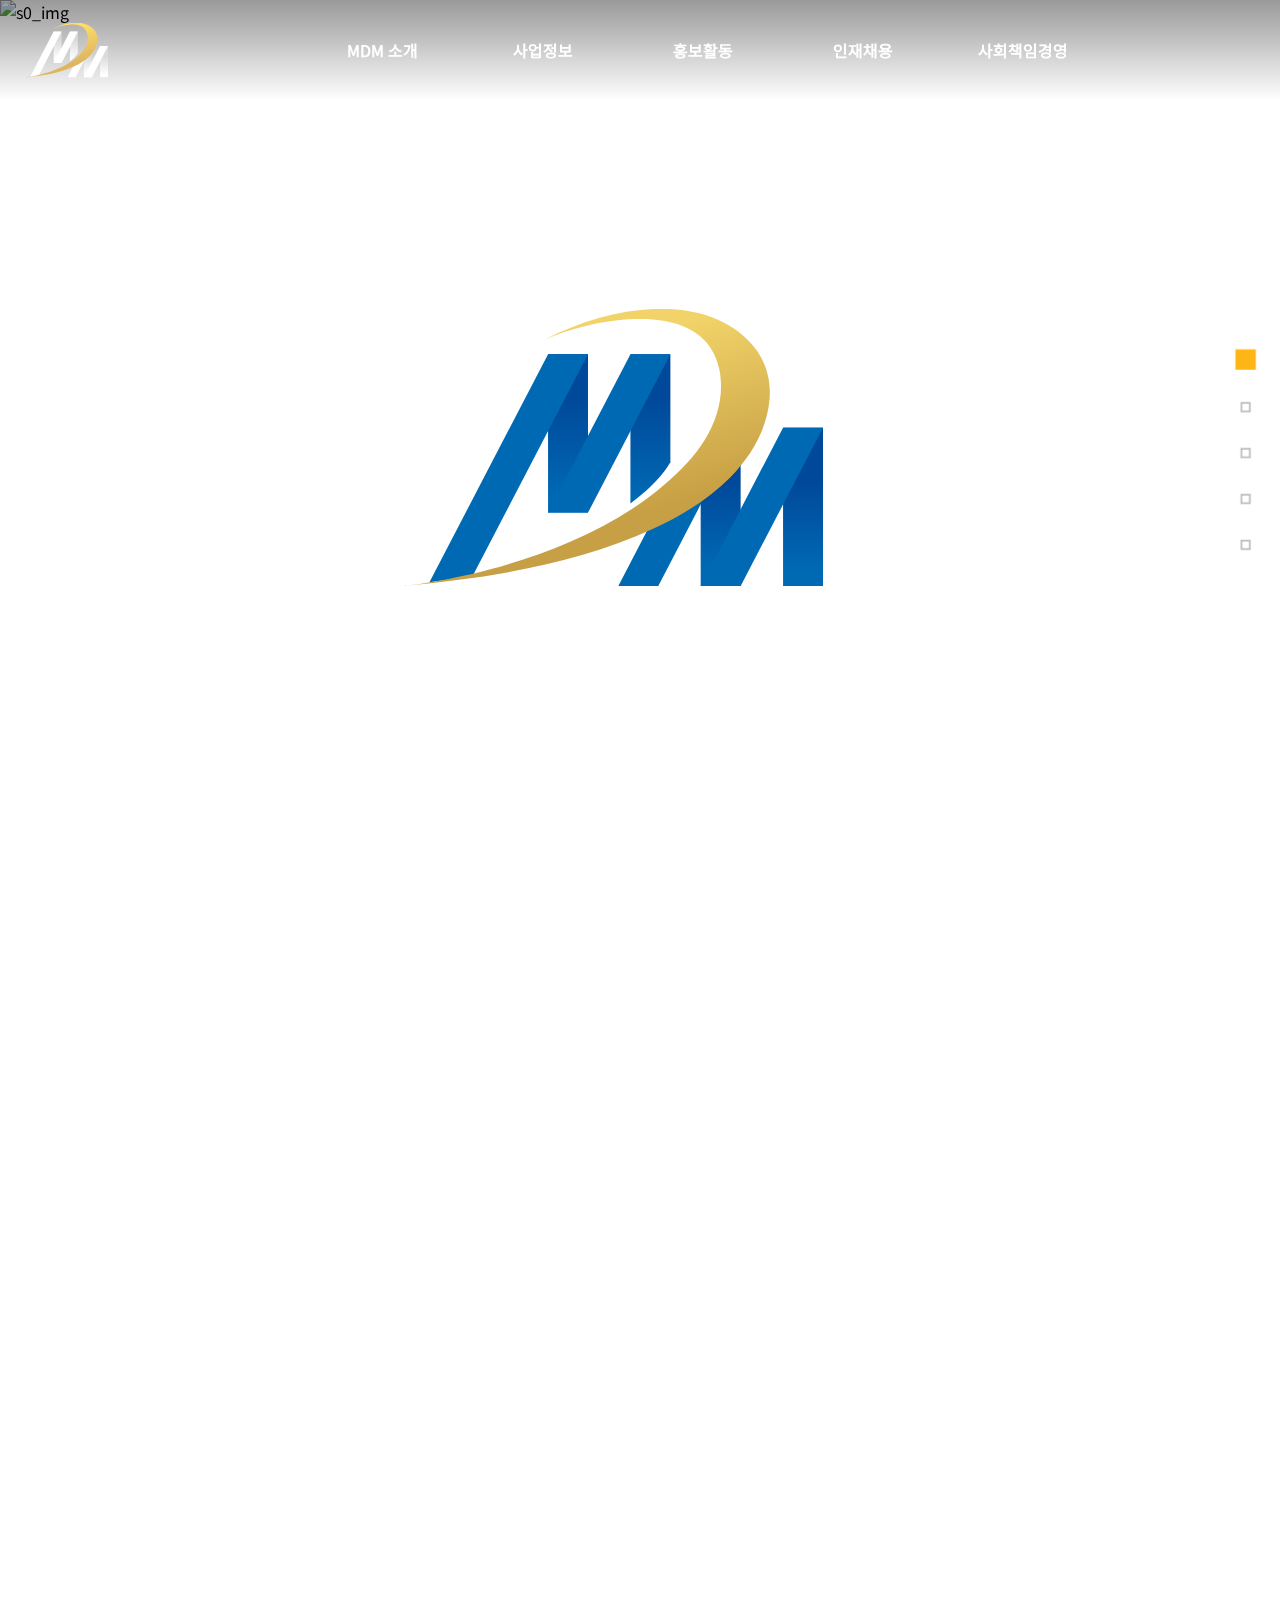
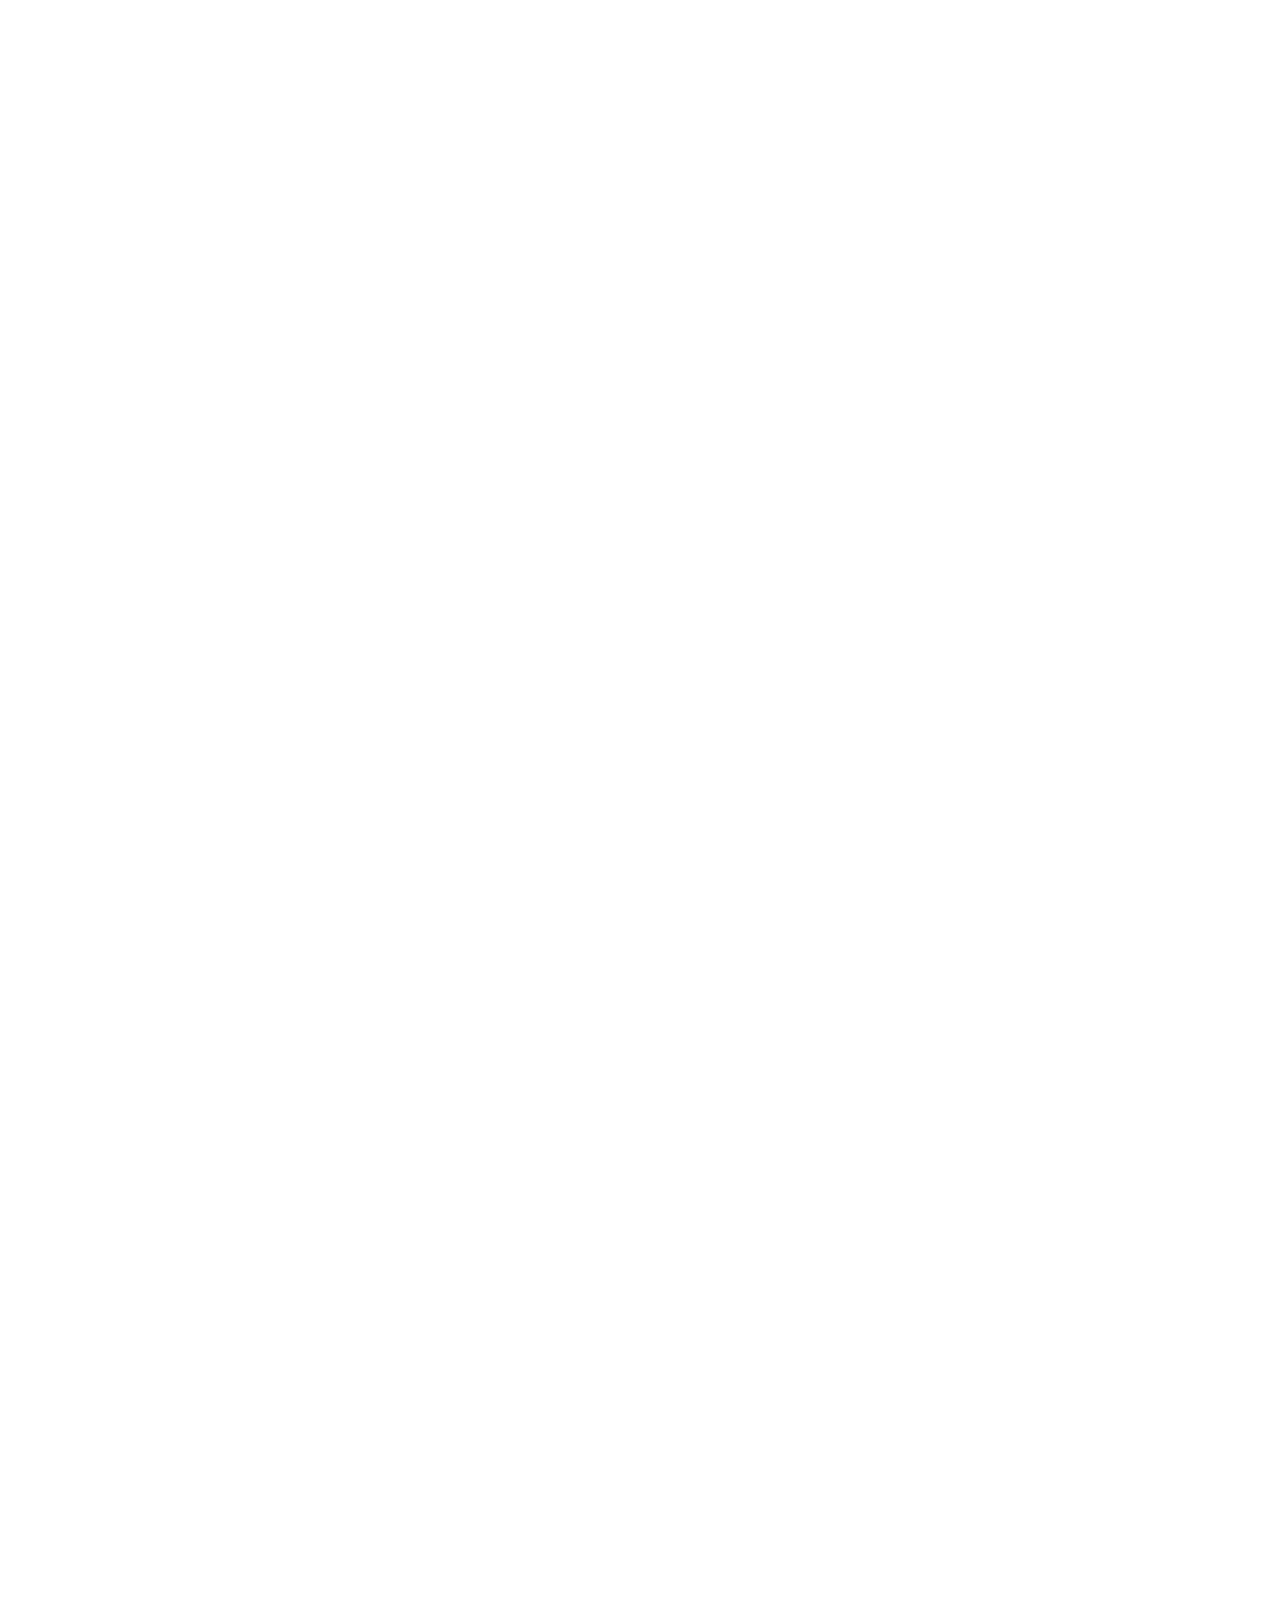
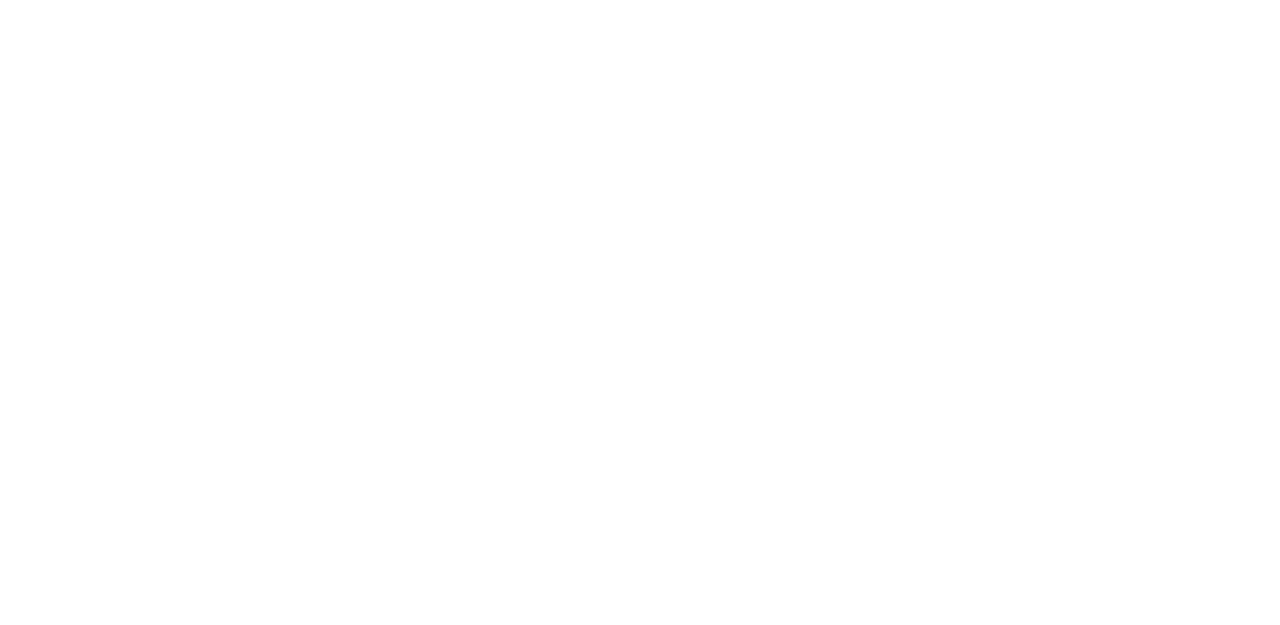
==== index.html @ 14511afd "first commit" ====
<!DOCTYPE html>
<html lang="ko">

<head>
    <meta charset="utf-8" />
    <title>MDM</title>
    <link rel="stylesheet" href="css/jquery.fullPage.css" />
    <link rel="stylesheet" href="css/style2.css">
    <link
    rel="stylesheet"
    href="https://cdn.jsdelivr.net/npm/swiper@11/swiper-bundle.min.css"
  />

    <script src="http://ajax.googleapis.com/ajax/libs/jquery/1.8.3/jquery.min.js"></script>
    <script src="http://ajax.googleapis.com/ajax/libs/jqueryui/1.9.1/jquery-ui.min.js"></script>
    <script src="https://code.jquery.com/jquery-3.7.1.min.js"></script>
    <script src="js/scrolloverflow.js"></script>
    <script src="js/jquery.fullPage.js"></script>



</head>
<body>

  <header id="header">
    <p class="logo"><a href="#"></a></p>
    <p class="nav_Bg"></p>
    <ul class="nav">
      <li>
        <a href="#">MDM 소개</a>
        <ul class="sub">
          <li><a href="#"><span>인사말</span></a></li>
          <li><a href="#"><span>미션&비전</span></a></li>
          <li><a href="#"><span>경영철학</span></a></li>
          <li><a href="#"><span>연혁</span></a></li>
          <li><a href="#"><span>계열사</span></a></li>
          <li><a href="#"><span>CI/BI</span></a></li>
          <li><a href="#"><span>오시는 길</span></a></li>
        </ul>
      </li>
      <li>
        <a href="#">사업정보</a>
        <ul class="sub">
          <li><a href="#"><span>사업영역</span></a></li>
          <li><a href="#"><span>사업실적</span></a></li>
          <li><a href="#"><span>수상실적</span></a></li>
        </ul>
      </li>
      <li>
        <a href="#">홍보활동</a>
        <ul class="sub">
          <li><a href="#"><span>보도자료</span></a></li>
          <li><a href="#"><span>회사뉴스</span></a></li>
          <li><a href="#"><span>브로슈어</span></a></li>
        </ul>
      </li>
      <li>
        <a href="#">인재채용</a>
        <ul class="sub">
          <li><a href="#"><span>인재상</span></a></li>
          <li><a href="#"><span>직무소개</span></a></li>
          <li><a href="#"><span>복리후생</span></a></li>
          <li><a href="#"><span>채용절차</span></a></li>
          <li><a href="#"><span>채용공고</span></a></li>
        </ul>
      </li>
      <li>
        <a href="#">사회책임경영</a>
        <ul class="sub">
          <li><a href="#"><span>문주장학재단</span></a></li>
        </ul>
      </li>
    </ul>
  </header>
  <div id="fullpage">
    <div class="swiper mySwiper2 section s1" id="section0">
      <div class="swiper-wrapper">
        <div class="swiper-slide">
          <p class="bg"><img src="images/s0_img2.jpg" alt="s0_img"></p>
          <div class="text">
            <h2><span>꿈</span>을 <span>현실</span>로<br>만들어 가는</h2>
            <p><img src="images/mdm_ci_redesign_blue3.svg" alt=""></p>
          </div>
        </div>
        <div class="swiper-slide">
          <p class="bg"><img src="images/s0_img3.jpg" alt="s0_img"></p>
          <div class="text">
            <h2><span>꿈</span>을 <span>현실</span>로<br>만들어 가는</h2>
            <p><img src="images/mdm_ci_redesign_blue3.svg" alt=""></p>
          </div>
        </div>
        <div class="swiper-slide">
          <p class="bg"><img src="images/s0_img5.jpg" alt="s0_img"></p>
          <div class="text">
            <h2><span>꿈</span>을 <span>현실</span>로<br>만들어 가는</h2>
            <p><img src="images/mdm_ci_redesign_blue3.svg" alt=""></p>
          </div>
        </div>
      </div>
      <div id="btn">
        <div class="swiper-button-next"></div>
        <div class="swiper-button-prev"></div>
      </div>
      <div class="swiper-pagination"></div>
      <div class="autoplay-progress">
        <svg viewBox="0 0 48 48">
          <circle cx="24" cy="24" r="20"></circle>
        </svg>
        <span></span>
      </div>
    </div>
    <div class="section s2" id="section1">
      <div class="title">
        <p>스스로를 믿고 결과로 성공을 증명하는 자기확신</p>
        <p>걸어온 길</p>
      </div>
      <ul class="since_Box">
        <li>
          <div class="show">
            <p>도전장</p>
            <p class="since since1">1998</p>
            <p class="since since2">2006</p>
          </div>
          <div class="hide">
            <p>
              미래를 향한 도전.
              <br>창업의 길을 걷다.
            </p>
            <a href="#">자세히보기 
              <span><img src="images/section2_arrow.png" alt="section2_arrow"></span>
            </a>
          </div>
        </li>
        <li>
          <div class="show">
            <p>승부수</p>
            <p class="since since1">2007</p>
            <p class="since since2">2009</p>
          </div>
          <div class="hide">
            <p>
              새로운 도약의 시작.
              <br>디벨로퍼의 나래를 펼치다.
            </p>
            <a href="#">자세히보기 
              <span><img src="images/section2_arrow.png" alt="section2_arrow"></span>
            </a>
          </div>
        </li>
        <li>
          <div class="show">
            <p>백전승</p>
            <p class="since since1">2010</p>
            <p class="since since2">2015</p>
          </div>
          <div class="hide">
            <p>
              패러다임의 전환.
              <br>미래에 대한 인사이트로
              <br>디벨로퍼에 금융을 접목하다.
            </p>
            <a href="#">자세히보기 
              <span><img src="images/section2_arrow.png" alt="section2_arrow"></span>
            </a>
          </div>
        </li>
        <li>
          <div class="show">
            <p>미래선점</p>
            <p class="since since1">2016</p>
            <p class="since since2">현재</p>
          </div>
          <div class="hide">
            <p>
              세계 일류
              <br>종합부동산그룹의 길.
            </p>
            <a href="#">자세히보기 
              <span><img src="images/section2_arrow.png" alt="section2_arrow"></span>
            </a>
          </div>
        </li>
      </ul>
    </div>
    <div class="section s3" id="section2">
      <div class="title">
        <p>창의적으로 한발 앞서 시장을 이끌어 가는 상상력</p>
        <p>사업분야</p>
      </div>
      <ul class="main">
        <li>
            <p>개발사업</p>
            <p>Development</p>
            <ul class="sub">
              <li>국내·외 부동산</li>
              <li>PM·컨설팅</li>
              <li>분양 마케팅</li>
              <li>보유자산 운용</li>
              <li>설계·CM</li>
              <li></li>
            </ul>
            <a href="#"><img src="images/section3_btn_arrow.png" alt="section3_btn_arrow"></a>
        </li>
        <li>
            <p>금융</p>
            <p>Finance</p>
            <ul class="sub">
              <li>부동산신탁</li>
              <li>REITs</li>
              <li>부동산금융</li>
              <li>기업여신</li>
              <li>투자금융</li>
              <li>Fund</li>
            </ul>
            <a href="#"><img src="images/section3_btn_arrow.png" alt="section3_btn_arrow"></a>
        </li>
        <li>
            <p>사회·문화</p>
            <p>Social & Cultural</p>
            <ul class="sub">
              <li>장학사업</li>
              <li>공익활동</li>
              <li>복지재단 후원</li>
              <li>외식사업</li>
              <li>문화예술 지원</li>
              <li></li>
            </ul>
            <a href="#"><img src="images/section3_btn_arrow.png" alt="section3_btn_arrow"></a>
        </li>
      </ul>
    </div>
    <div class="section s4" id="section3">
      <div class="title">
        <p>남들이 보지 못하는 것을 볼 수 있는 통찰력</p>
        <p>사업실적</p>
      </div>
      <div class="section">
        <div class="main4">
          <div class="mySwiper">
            <div class="swiper-container">
              <div class="swiper-wrapper">
                <div class="swiper-slide">
                  <img
                    src="images/MP_section4_img1.jpg"
                    alt="MP_section4_img"
                  />
                </div>
                <div class="swiper-slide">
                  <img
                    src="images/MP_section4_img2.jpg"
                    alt="MP_section4_img"
                  />
                </div>
                <div class="swiper-slide">
                  <img
                    src="images/MP_section4_img3.jpg"
                    alt="MP_section4_img"
                  />
                </div>
                <div class="swiper-slide">
                  <img
                    src="images/MP_section4_img4.jpg"
                    alt="MP_section4_img"
                  />
                </div>
                <div class="swiper-slide">
                  <img
                    src="images/MP_section4_img5.jpg"
                    alt="MP_section4_img"
                  />
                </div>
              </div>
            </div>
          </div>
          <div class="mySwiper1">
            <div class="swiper-container">
              <div class="swiper-wrapper">
                <div class="swiper-slide">
                  <a href="#">
                    <div>
                      <img
                        src="images/MP_section4_img1.jpg"
                        alt="MP_section4_img"
                      />
                    </div>
  
                    <div class="info">
                      <span class="label yellow">개발사업</span>
                      <strong>포제스 한강</strong>
                      <p>
                        공동주택(아파트)<br />
                        서울시 광진구 광장동 188-2번지 일원<br />
                        46771㎡(14,148평)
                      </p>
                    </div>
                  </a>
                </div>
                <div class="swiper-slide">
                  <a href="#">
                    <div>
                      <img
                        src="images/MP_section4_img2.jpg"
                        alt="MP_section4_img"
                      />
                    </div>
  
                    <div class="info">
                      <span class="label yellow">개발사업</span>
                      <strong>백운호수 푸르지오 숲속의 아침 스위트</strong>
                      <p>
                        노인복지주택 536세<br />
                        경기도 의왕시 학의동 661 및 656-1번지 일원<br />
                        302,800㎡ (91,597평) [1단지 : 178,079㎡(53,869평) / <br>2단지
                        : 124,720㎡(37,728평)]
                      </p>
                    </div>
                  </a>
                </div>
                <div class="swiper-slide">
                  <a href="#">
                    <div>
                      <img
                        src="images/MP_section4_img3.jpg"
                        alt="MP_section4_img"
                      />
                    </div>
  
                    <div class="info">
                      <span class="label yellow">개발사업</span>
                      <strong>e편한세상 구성역 플랫폼시티</strong>
                      <p>
                        아파트, 근린생활시설<br />
                        경기도 용인시 마북동 355-3번지 일원<br />
                        159,767㎡ (48,329평)
                      </p>
                    </div>
                  </a>
                </div>
                <div class="swiper-slide">
                  <a href="#">
                    <div>
                      <img
                        src="images/MP_section4_img4.jpg"
                        alt="MP_section4_img"
                      />
                    </div>
  
                    <div class="info">
                      <span class="label yellow">개발사업</span>
                      <strong>해운대역 푸르지오 더원</strong>
                      <p>
                        아파트, 오피스텔, 근린생활시설<br />
                        부산 해운대구 우동 548 일원<br />
                        80,394㎡ (24,319평)
                      </p>
                    </div>
                  </a>
                </div>
                <div class="swiper-slide">
                  <a href="#">
                    <div>
                      <img
                        src="images/MP_section4_img5.jpg"
                        alt="MP_section4_img"
                      />
                    </div>
  
                    <div class="info">
                      <span class="label yellow">개발사업</span>
                      <strong>아크로 여의도 더원</strong>
                      <p>
                        오피스텔, 근린생활시설, 오피스<br />
                        서울 영등포구 국제금융로2길 25<br />
                        85,189㎡(25,769평)
                      </p>
                    </div>
                  </a>
                </div>
              </div>
              <button type="button" class="btn prev">
                <span>이전</span>
              </button>
              <button type="button" class="btn next">
                <span>다음</span>
              </button>
              <div class="paginate">
                <span class="swiper-pagination-bullet"></span
                ><span class="swiper-pagination-bullet"></span
                ><span class="swiper-pagination-bullet"></span>
                <span class="swiper-pagination-bullet"></span
                ><span class="swiper-pagination-bullet"></span>
              </div>
            </div>
          </div>
        </div>
      </div>
    </div>
    <div class="section fp-auto-height s6" id="section5">
      <footer>
        <div class="footTop">
          <div class="left">
            <p><a href="#">회사소개</a></p>
            <p><a href="#">오시는 길</a></p>
          </div>
          <p>FAMILY SITE</p>
        </div>
        <p>19 & 20F, KAIT Tower, 306, Teheran-ro, Gangnam-gu, Seoul, (706-1, Yeoksam-dong) | MDM : Tel +82-2-2166-3100 / Fax +82-2-2166-3199 | MDM+ : Tel +82-2-2166-3117 / Fax +82-2-2166-3198 <br>Copyright © 2020 Moon Development & Marketing Co., Ltd. All Rights Reserved.
      </footer>
    </div>
  </div>
  <a id="MOVE_TOP_BTN" href="#">
  </a>

<script src="https://cdn.jsdelivr.net/npm/swiper@11/swiper-bundle.min.js"></script>
<script src="https://cdn.jsdelivr.net/npm/gsap@3.12.5/dist/gsap.min.js"></script>
<script src="js/mdm.js"></script>
</body>
</html>
---- css/style2.css ----
@charset "utf-8";


@font-face {
  font-family: NotoKR;
  src: url(../webfonts/NotoSansKR-Regular.woff) format("woff");
}
*{
  margin: 0; padding: 0;
  font-family: NotoKR;
}
ul{list-style: none;}
a{text-decoration: none;}

body{
  overflow-x: hidden;
}
.section{width: 100%; height: 100vh;}
.section .title{
  width: 100%; text-align: center;
  position: absolute; z-index: 1;
  top: 15%; left: 0;
}
.section .title p:nth-child(1){
  font-size: 22px;
  letter-spacing: 2px;
  margin-bottom: 10px;
}
.section .title p:nth-child(2){
  font-size: 70px; font-weight: bold;
}


/* fp-nav 시작 */
#fp-nav{
  transform: scale(1.7) !important;
  width: 3%;
}
#fp-nav ul{
  width: 100%;
  display: flex; flex-direction: column;
  align-items: center;
}
#fp-nav ul li a span{
  background-color: transparent !important;
  border-radius: 0;
  border: 1px solid #bbb;

}
#fp-nav ul li a.active span{
  background-color: #FEB516 !important;
  border-radius: 0 !important;
  border: none;
  margin-left: -5px;
}
#fp-nav ul li a.active span:hover{
  border-radius: 0 !important;
  margin-left: -5px;
}
#fp-nav ul li:nth-child(5){
  display: none;
}
/* #fp-nav ul li a.active span::after{
  content: "";
  position: absolute; left: 50%; top: 50%;
  transform: translate(-50%, -50%);
  width: 20px; height: 20px;
  border-radius: 50%;
  border: 1px solid #FEB516;
} */


/* header 시작 */
header{
  width: 100%; height: 100px;
  background-image: linear-gradient(rgba(0, 0, 0, .4),transparent);
  position: fixed; z-index: 999; top: 0;
  display: flex;
}
header.on{
  /* background-color: rgba(0, 0, 0, .5); */
  background-color: #fff;
  background-image: none;
  border-bottom: 1px solid #ddd;
}
header .logo{
  width: 100px; height: 100%;
  text-align: center;
  position: relative; z-index: 1;
  margin-left: 25px;
}
header .logo a{
  display: block;
  width: 100px; height: 55px;
  background-image: url(../images/mdm_ci_redesign_white3.svg);
  position: absolute; left: 50%; top: 50%;
  transform: translate(-50%,-50%);
  background-size: contain;
  background-repeat: no-repeat;
  transition: background-image .3s;
}
header .logo a.on{
  background-image: url(../images/mdm_ci_redesign_blue3.svg);
}
header .nav{
  width: 100%; max-width: 1000px; height: 100%;
  display: flex; align-items: center;
  text-align: center;
  margin: 0 auto; 
}
header .nav>li{
  width: 20%; line-height: 100px;
  position: relative; z-index: 1;
}
header .nav>li>a{
  display: block;
  width: 100%; height: 100%;
  color: #fff; 
  font-weight: 600;
}
header .nav:hover>li>a{
  color: #333; 
}
header .nav>li:hover>a{
  background-color: #eee;
  transition: .4s
}
header .nav>li .sub{
  width: 100%; height: 0;
  position: absolute; top: 100px; left: 0;
  padding-top: 30px; box-sizing: border-box;
  z-index: 99;
  overflow: hidden;
  
}
header .nav:hover>li .sub{
height: 340px;transition: .3s .1s;
}
header .nav>li:hover .sub{
  background-color: #eee;
}
header .nav>li .sub li{
width: 100%; line-height: 40px;
}
header .nav>li .sub li a{
  display: block;
  width: 100%;
  color: #444;
  font-size: 14px;
}
header .nav>li .sub li:hover a{
  color: #095dba;
}
header .nav>li .sub li a span{
  display: inline-block; height: 32px;
  transition: border .3s;
  border-bottom: 1px solid transparent;
}
header .nav>li .sub li:hover a span{
  border-bottom: 1px solid;
}
header .nav_Bg{
  width: 100%; height: 0;
  /* background-color: rgba(0, 0, 0, .5); */
  background-color: #fff;
  position: absolute; top: 101px; left: 0;
  transition: .3s;

}
.nav_Bg.on{
  height: 340px;
}



/* section1 시작 */
.s1{
  position: relative;
}
.mySwiper2{
  overflow: hidden;
}

.s1 .swiper-slide .bg{
  width: 100%;
  height: 100vh;
}
.s1 .swiper-slide .bg img{
  width: 100%; height: 100%; object-fit: cover;
  transform: scale(1.1); transition: 4s;
}
.s1 .swiper-slide .bg img.on{
  transform: scale(1);
}
.s1 .text{
  position: absolute;
  left: 50%; top: 50%;
  transform: translate(-50%, -50%);
  display: flex;
  align-items: center;
}
.s1 .text h2{
  color: #fff;
  font-size: 65px;
  line-height: 80px;
  font-weight: normal;
  letter-spacing: -2px;
}
.s1 .text h2 span{
  color: #095dba;
  font-weight: bold;
}
.s1 .text p{
  width: 300px;
}
.s1 #btn{
  position: absolute; width: 85%; height: 50px;
  left: 50%; top: 50%;
  transform: translate(-50%, -50%);
  z-index: 10;
}
.s1 #btn .swiper-button-next:after,
.s1 #btn .swiper-button-prev:after{
  font-size: 2em; color: #fff; font-weight: bold;
}
.mySwiper2 .autoplay-progress {
  position: absolute;
  right: 7%;
  bottom: 10%;
  z-index: 10;
  width: 80px;
  height: 80px;
  display: flex;
  align-items: center;
  justify-content: center;
  font-weight: bold;
  color: #fff;
}
.mySwiper2 .autoplay-progress svg {
  --progress: 0;
  position: absolute;
  left: 0;
  top: 0px;
  z-index: 10;
  width: 100%;
  height: 100%;
  stroke-width: 3px;
  stroke: #fff;
  fill: none;
  stroke-dashoffset: calc(125.6px * (1 - var(--progress)));
  stroke-dasharray: 125.6;
  transform: rotate(-90deg);
}



/* section2 시작 */
.s2{
  background-image: url(../images/MP_section2_bg_img.jpg);
  background-size: cover;
  position: relative;
  background-position: center;
}
.s2 .title{
  color: #fff;
}
.s2 .since_Box{
  width: 90%; height: 100%;
  display: flex; justify-content: center;
  margin: 0 auto;
}
.s2 .since_Box li{
  width: 25%; height: 100%; text-align: center;
  border-left: 1px solid rgba(255, 255, 255, .1);
  display: flex; flex-direction: column;
  justify-content: flex-end;
  color: #fff;
}
.s2 .since_Box li:hover{
  background-image: linear-gradient(transparent, transparent, rgba(0, 0, 0, .6), rgba(0, 0, 0, .7));
}
.s2 .since_Box li:last-child{
  border-right: 1px solid rgba(255, 255, 255, .1);
}
.s2 .since_Box li .show p:nth-child(1){
  font-size: 15px;
}
.s2 .since_Box li .show p.since{
  font-size: 45px; font-weight: bold;
  display: inline-block;
  display: flex; flex-direction: column;
  width: 160px; margin: 0 auto;
  line-height: 45px;
  font-style: italic;
}
.s2 .since_Box li:hover p.since{
  color: #ffb400;
}
.s2 .since_Box li .show p.since1{
  align-items: flex-start;
  margin-top: 10px;
  position: relative;
}
.s2 .since_Box li .show p.since1::after{
  content: "";
  width: 50px; height: 1px;
  position: absolute; right: 0; top: 50%;
  transform: translateY(-50%);
  background-color: #fff;
}
.s2 .since_Box li .show p.since2{
  align-items: flex-end;
  margin-bottom: 20px;
}
.s2 .since_Box li .hide{
  margin-top: 20px;
  opacity: 0; transition: .3s;
  margin-bottom: 30px;
}
.s2 .since_Box li:nth-child(3) .hide{
  margin-bottom: 17px;
  opacity: 0; 
}
.s2 .since_Box li:hover .hide{
  margin-bottom: 80px; 
  opacity: 1;
}
.s2 .since_Box li .hide p{
font-size: 14px;
}
.s2 .since_Box li .hide a{
color: #fff;
font-size: 14px; font-weight: 600;
line-height: 100px;
}
.s2 .since_Box li .hide a span{
  padding-left: 5px;
}
.s2 .since_Box li .hide a:hover span{
animation: spanarrow .6s infinite alternate ;
position: relative;
}
@keyframes spanarrow {
  0%,100%{right: 0; animation-timing-function: ease-in;}
  50%{right: -3px; animation-timing-function: ease-out;}
}



/* section3 시작 */
.s3{
  background-image: url(../images/MP_section3_bg_img.jpg);
  background-size: cover;
  position: relative;
  background-position: center;
}
.s3 .title p:nth-child(1){
  color: #555;
}
.s3 .title p:nth-child(2){
  color: #333;
}
.s3 ul.main{
  width: 80%;
  display: flex; justify-content: center;
  gap: 30px;
  margin: 0 auto;
  position: absolute; bottom: 150px; left: 50%;
  transform: translateX(-50%);
}
.s3 ul.main>li{
  width: 350px; aspect-ratio: 1 / 1;
  background-size: cover;
  padding: 30px; box-sizing: border-box;
  color: #fff;
  position: relative;
  border-radius: 5px;
  transition: border-radius .3s, transform .3s;
  overflow: hidden;
}
.s3 ul.main>li:hover{
  transform: translateY(-25px);
  border-radius: 5px 100px 5px 5px;
  filter: drop-shadow(10px 10px 15px rgba(0, 0, 0, .4));
}
.s3 ul.main >li:hover:before{
  content: "";
  width: 100%; height: 100%;
  position: absolute; left: 0; top: 0;
  background-color: #FEB516;
  mix-blend-mode: overlay;
}
.s3 ul.main>li:nth-child(1){
background-image: url(../images/MP_section3_development_bg.jpg);
}
.s3 ul.main>li:nth-child(2){
background-image: url(../images/MP_section3_finance_bg.jpg);
}
.s3 ul.main>li:nth-child(3){
background-image: url(../images/MP_section3_social&cultural_bg.jpg);
}
.s3 ul.main>li>p{position: relative;}
.s3 ul.main>li>p:nth-child(1){
  font-size: 32px; font-weight: bold;
}
.s3 ul.main>li>p:nth-child(2){
  font-size: 18px; font-weight: 600;
  color: #ccc; margin: 10px 0 30px;
}
.s3 ul.main>li .sub{
  display: flex; flex-wrap: wrap;
  justify-content: space-around;
  gap: 10px;
}
.s3 ul.main>li .sub li{
  letter-spacing: -.5px; width: 43%;
  position: relative;
}
/* .s3>ul>li .sub li:nth-child(odd){}
.s3>ul>li .sub li:nth-child(even){} */
.s3 ul.main>li .sub li::before{
  content: "";
  width: 3px; height: 3px;
  position: absolute; left: -10px; top: 50%;
  transform: translateY(-50%);
  background-color: #fff;
}
.s3 ul.main>li:nth-child(odd) .sub li:last-child::before{
  content: none;
}
.s3 ul.main>li a{
  display: inline-block;
  width: 70px; height: 70px;
  line-height: 70px;
  position: absolute; right: 0; bottom: 0;
  background-color: rgba(0, 0, 0, .25);
  text-align: center;
  opacity: 0;
}
.s3 ul.main>li a img{
  width: 37px; height: 21px;
  vertical-align: middle;
}
.s3 ul.main>li:hover a{
  opacity: 1;
}



/* section4 시작 */
.s4{
  position: relative;
} 
.s4 .title p:nth-child(1){
  color: #555;
}
.s4 .title p:nth-child(2){
  color: #333;
}

.s4 > .section {
  display: flex;
  height: 100vh;
  align-items: center;
}
.main4 {
  position: relative;
  height: 100%;
  width: 100%;
}
.main4 .mySwiper {
  position: absolute;
  left: 0;
  top: 67%;
  width: 100%;
  transform: translateY(-50%);
}

.main4 .mySwiper .swiper-container {
  width: 700px;
  margin: 0 auto;
  background: #fff;
  display: flex;
}
.main4 .mySwiper .swiper-slide {
  display: flex;
  justify-content: center;
  align-items: center;
}
.main4 .mySwiper .swiper-slide img {
  width: 90%; height: 380px;
  object-fit: cover;
}
.main4 .mySwiper1 {
  position: absolute;
  z-index: 3;
  left: 0;
  top: 67%;
  width: 100%;
  height: 500px;
  transform: translateY(-50%);
}
.main4 .mySwiper1 .swiper-container {
  position: relative;
  width: 1200px;
  margin: 0 auto;
  height: 500px;
  background: #fff;
}
.main4 .mySwiper1 .swiper-slide {
  background: #fff;
}
.main4 .mySwiper1 .swiper-slide a {
  display: flex;
}
.main4 .mySwiper1 .swiper-slide div {
  display: block;
  width: 50%;
  /* padding-bottom: 35%; */
  position: relative;
}
.main4 .mySwiper1 .swiper-slide img {
  display: block;
  width: 90%; height: 380px;
  object-fit: cover;
  position: absolute;
}
.main4 .mySwiper1 .swiper-slide .info {
  width: calc(50% - 1px);
  padding: 20px 75px 0;
  text-align: left;
  background: #fff;
}
.main4 .mySwiper1 .swiper-slide .info .label {
  display: block;
  margin-bottom: 20px;
  font-size: 1.8rem;
}
.main4 .mySwiper1 .swiper-slide .info .label.yellow {
  color: #ffb400;
  font-size: 18px;
  font-weight: bold;
}
.main4 .mySwiper1 .swiper-slide .info .label.blue {
}
.main4 .mySwiper1 .swiper-slide .info strong {
  display: block;
  font-size: 25px;
  overflow: hidden;
  text-overflow: ellipsis;
  white-space: nowrap;
  color: #555;
}
.main4 .mySwiper1 .swiper-slide .info p {
  position: relative;
  margin-top: 39px;
  padding-top: 28px;
  font-size: 16px;
  line-height: 2.222em;
  color: #555;
}
.main4 .mySwiper1 .swiper-slide .info p:after {
  content: "";
  position: absolute;
  left: 0;
  top: 0;
  width: 60px;
  border-top: 3px solid #ffb400;
}

.main4 .mySwiper1 .paginate {
  position: absolute;
  bottom: 20px;
  text-align: center;
  z-index: 90;
}
.main4 .mySwiper1 .paginate .swiper-pagination-bullet {
  position: relative;
  opacity: 1;
  border-radius: 0;
  background: #ddd;
  margin: 0 10px;
  transition: all 300ms;
}
.main4 .mySwiper1 .paginate .swiper-pagination-bullet:before {
  content: "";
  position: absolute;
  left: 2px;
  top: 2px;
  right: 2px;
  bottom: 2px;
  background: #fff;
  transition: all 300ms;
}

.main4 .mySwiper1 .paginate .swiper-pagination-bullet-active {
  width: 70px;
  background: #ffb400;
}
.main4 .mySwiper1 .paginate .swiper-pagination-bullet-active:before {
  opacity: 0;
}

.main4 .mySwiper1 .btn {
  position: absolute;
  top: 40%;
  width: 37px;
  height: 71px;
  margin-top: -35px;
  background: url(http://www.mdmworld.co.kr/assets/pc/images/main/btn-roll.png)
    0 0 no-repeat;
  border: 0;
  text-indent: -9999px;
  z-index: 100;
  cursor: pointer;
}
.main4 .mySwiper1 .btn.prev {
  left: -80px;
}
.main4 .mySwiper1 .btn.next {
  right: -80px;
  background-position: 100% 0;
}




/* section5 시작 */
.s5{
  background-image: url(../images/MP_section5_bg_img.jpg);
  background-size: cover;
  position: relative;
  background-position: center;
}
.s5::after{
  content: "";
  position: absolute; left: 0; top: 0;
  width: 100%; height: 100%;
  background-color: rgba(255, 255, 255, .45);
}
.s5 .title p:nth-child(1){
  color: #555;
}
.s5 .title p:nth-child(2){
  color: #333;
}
.s5 ul{
  width: 70%; margin: 0 auto;
  display: flex;
  justify-content: center; gap: 100px;
  position: absolute; bottom: 70px; left: 50%;
  transform: translateX(-50%);
  z-index: 1;
}
.s5 ul li{
  flex: 1 1 30%;
  border-radius: 5px; overflow: hidden;
  transition: border-radius .3s, transform .3s;
}
.s5 ul li:hover{
  border-radius: 5px 5px 100px 5px;
  transform: translateY(-25px);
  filter: drop-shadow(10px 10px 15px rgba(0, 0, 0, .4));
}
.s5 ul li a>p{
  width: 100%; height: 225px; overflow: hidden;
}
.s5 ul li a>p img{
  width: 100%; height: 100%; object-fit: cover;
  transform: scale(1); transition: transform .3s;
}
.s5 ul li:hover a>p img{
  transform: scale(1.1);
}
.s5 ul li a .txt{
  width: 100%; height: 165px;
  background-color: rgba(255, 255, 255, .9);
  padding: 25px 0 25px 20px; box-sizing: border-box;
  letter-spacing: -1.5px;
}
.s5 ul li:hover a .txt{
  background-color: #FFB400;
  opacity: .85;
}
.s5 ul li a .txt p:nth-child(1){
  color: #FFB400; font-weight: bold;
}
.s5 ul li a .txt p:nth-child(2){
  color: #444; font-size: 15px;
  margin: 15px 0;
  line-height: 25px; letter-spacing: -2px;
}
.s5 ul li a .txt p:nth-child(3){
  color: #aaa; font-size: 14px;
}
.s5 ul li:hover a .txt p{
  color: #fff;
}



/* footer 시작 */
.s6{height: 200px;}
footer{
  width: 100%; height: 100%;
  background-color: #333;
}
footer .footTop{
  width: 80%; margin: 0 auto;
  display: flex; justify-content: space-between;
  line-height: 100px; color: #fff;
  padding: 0 100px; box-sizing: border-box;
  position: relative;
}
footer .footTop>p{position: relative;}
footer .footTop>p::before{
  content: "";
  width: 20px; height: 1px;
  background-color: #777;
  position: absolute; right:-30px; top: 50%;
  transform: translateY(-50%);
}
footer .footTop>p::after{
  content: "";
  width: 1px; height: 20px;
  background-color: #777;
  position: absolute; right:-20px; top: 50%;
  transform: translateY(-50%);
}
footer .footTop .left{
  display: flex; gap: 50px;
}
footer .footTop .left a{color: #fff;}
footer>p{
  width: 80%; margin: 0 auto;
  line-height: 25px; color: #777;
  font-size: 14px;
  padding: 25px 100px; box-sizing: border-box;
  letter-spacing: -1px;
  
}
footer .footTop::after{
  content: "";
  width: 100%; height: 1px;
  background-color: #777;
  position: absolute; left: 50%; bottom: 0;
  transform: translateX(-50%);
}



/* top버튼 시작 */
a#MOVE_TOP_BTN{
  position: fixed;
  right: 1%;
  bottom: 25%;
  display: none;
  z-index: 999;
  width: 40px; height: 40px;
  border-radius: 50%;
  margin: 0 auto;
  text-align: center;
  background-color: #000;
  box-shadow: 2px 2px 3px rgba(0, 0, 0, .5);
}




/* 반응형 시작 */
@media screen and (max-width:1350px){
  /* section5 시작 */
  .s5 ul{width: 80%; gap: 30px;}
  .s5 ul li a .txt{padding: 25px 20px;}
  .s5 ul li a .txt p:nth-child(2){
    font-size: 14.5px; letter-spacing: -2px;
    word-break: keep-all;
  }
  .s5 br,.s5 span{display: none;}
}

@media screen and (max-width:1280px) {
  /* header 시작 */
  header .nav{max-width: 800px;}

  /* section2 시작 */

  /* section3 시작 */
  .s3 ul.main{
    width: 85%; gap: 20px;
  }
  .s3 ul.main>li{
    height: 400px;
  }
  .s3 ul.main>li>p:nth-child(1){font-size: 27px;}
  .s3 ul.main>li>p:nth-child(2){font-size: 15px;}
  .s3 ul.main>li .sub li{font-size: 15px;}
  .s3 ul.main>li .sub{
    flex-direction: column;
  }
  .s3 ul.main>li .sub li{
    width: 100%;
  }

  /* section4 시작 */

  /* section5 시작 */
  .s5 ul li:last-child a>p img{object-position: left;}

  /* footer 시작 */
  footer .footTop{
    width: 90%; font-size: 15px;
  }
  footer>p{
    width: 90%; font-size: 13px;
  }
}

@media screen and (max-width:1024px) {
  /* 전체 title 조정 */
  section .title p:nth-child(1){
    font-size: 18px;
  }
  section .title p:nth-child(2){
    font-size: 60px;
  }

  /* header 시작 */
  header .nav{display: none;}

  /* section2 시작 */
  .s2 .since_Box li .show p:nth-child(1){
    font-size: 13px;
  }
  .s2 .since_Box li .show p.since{
    font-size: 37px;
    width: 142px;
    line-height: 35px;
  }
  .s2 .since_Box li .show p.since2{
    margin-bottom: 0px;
  }
  .s2 .since_Box li .hide{
    margin-top: 0;
  }
  .s2 .since_Box li:nth-child(3) .hide{
    margin-bottom: 0;
  }
  .s2 .since_Box li:nth-child(3):hover .hide{
    margin-bottom: 70px; 
    opacity: 1;
  }
  .s2 .since_Box li .hide p{
   display: none;
  }

  /* section3 시작 */

  .s3 ul.main>li>p:nth-child(1){font-size: 25px;}
  .s3 ul.main>li>p:nth-child(2){font-size: 14px;}


  /* section4 시작 */

  /* section5 시작 */
  .s5 ul{
     margin: 0 auto;
    display: flex;
    justify-content: center; gap: 20px;
    position: absolute; bottom: 100px; left: 50%;
    transform: translateX(-50%);
    z-index: 1;
  }
  .s5 ul li a>p{
    width: 100%; height: 225px; overflow: hidden;
  }
  .s5 ul li a .txt{
    width: 100%; height: 165px;
    padding: 25px 20px;
    letter-spacing: -1.5px;
  }
  .s5 ul li a .txt p:nth-child(1){
    font-size: 14px;
  }
  .s5 ul li a .txt p:nth-child(2){
    font-size: 14px;
  }

  /* footer 시작 */
  footer{position: relative;}
  footer .footTop{
    width: 100%; font-size: 15px;
  }
  footer>p{
    width: 100%; font-size: 13px;
    line-height: 17px;
    position: absolute;
    left: 50%; top: 75%;
    transform: translate(-50%, -75%);
  }
  footer .footTop::after{
    width: 90%;
  }
}

@media screen and (max-width:780px) {
  /* 전체 title 조정 */
  section .title p:nth-child(1){
    font-size: 16px;
  }
  section .title p:nth-child(2){
    font-size: 50px;
  }


  /* section2 시작 */
  .s2 .since_Box li .show p:nth-child(1){
    font-size: 13px;
  }
  .s2 .since_Box li .show p.since{
    font-size: 37px;
    width: 142px;
    line-height: 35px;
  }
  .s2 .since_Box li .show p.since2{
    margin-bottom: 0px;
  }
  .s2 .since_Box li .hide{
    margin-top: 0;
  }
  .s2 .since_Box li:nth-child(3) .hide{
    margin-bottom: 0;
  }
  .s2 .since_Box li:nth-child(3):hover .hide{
    margin-bottom: 70px; 
    opacity: 1;
  }
  .s2 .since_Box li .hide p{
   display: none;
  }

  /* section3 시작 */

  .s3 ul.main>li>p:nth-child(1){font-size: 25px;}
  .s3 ul.main>li>p:nth-child(2){font-size: 14px;}


  /* section4 시작 */

  /* section5 시작 */
  .s5 ul{
     margin: 0 auto;
    display: flex;
    justify-content: center; gap: 20px;
    position: absolute; bottom: 100px; left: 50%;
    transform: translateX(-50%);
    z-index: 1;
  }
  .s5 ul li a>p{
    width: 100%; height: 225px; overflow: hidden;
  }
  .s5 ul li a .txt{
    width: 100%; height: 165px;
    padding: 25px 20px;
    letter-spacing: -1.5px;
  }
  .s5 ul li a .txt p:nth-child(1){
    font-size: 14px;
  }
  .s5 ul li a .txt p:nth-child(2){
    font-size: 14px;
  }

  /* footer 시작 */
  footer{position: relative;}
  footer .footTop{
    width: 100%; font-size: 15px;
  }
  footer>p{
    width: 100%; font-size: 13px;
    line-height: 17px;
    position: absolute;
    left: 50%; top: 75%;
    transform: translate(-50%, -75%);
  }
  footer .footTop::after{
    width: 90%;
  }
}
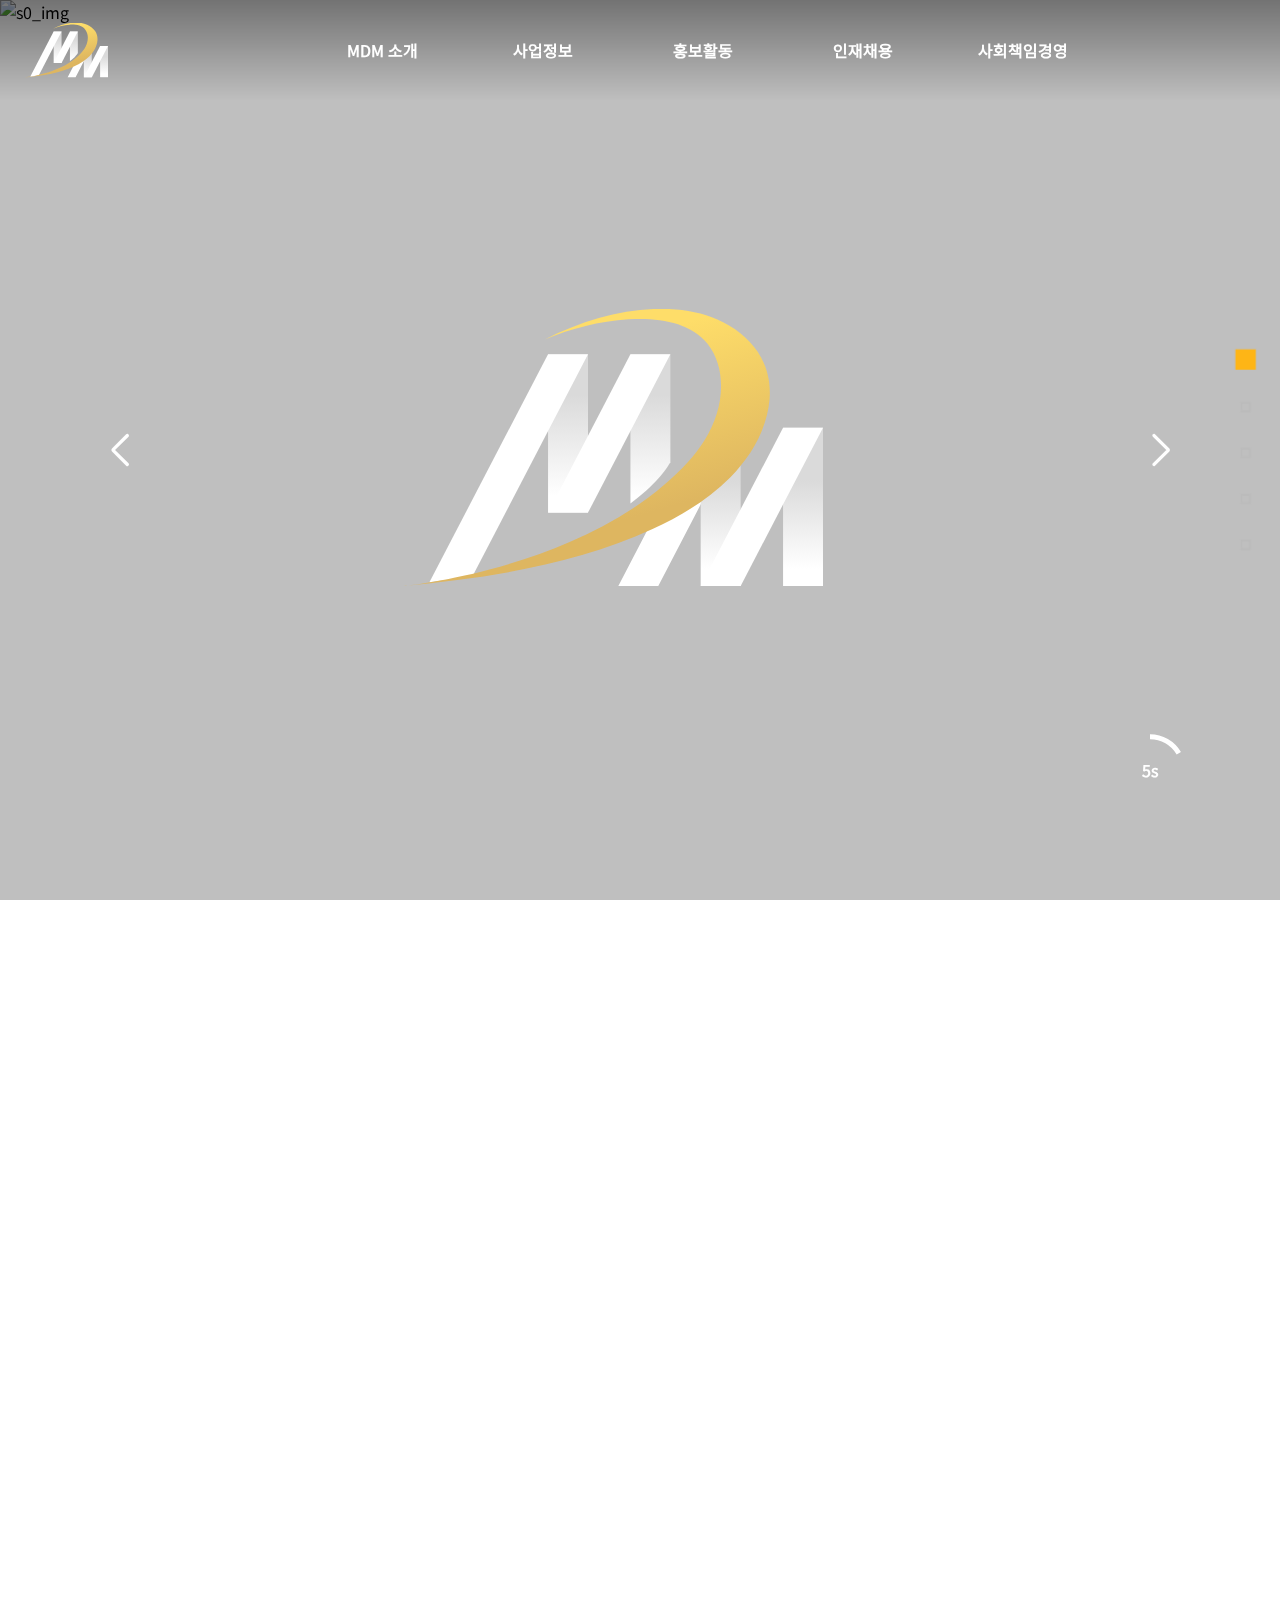
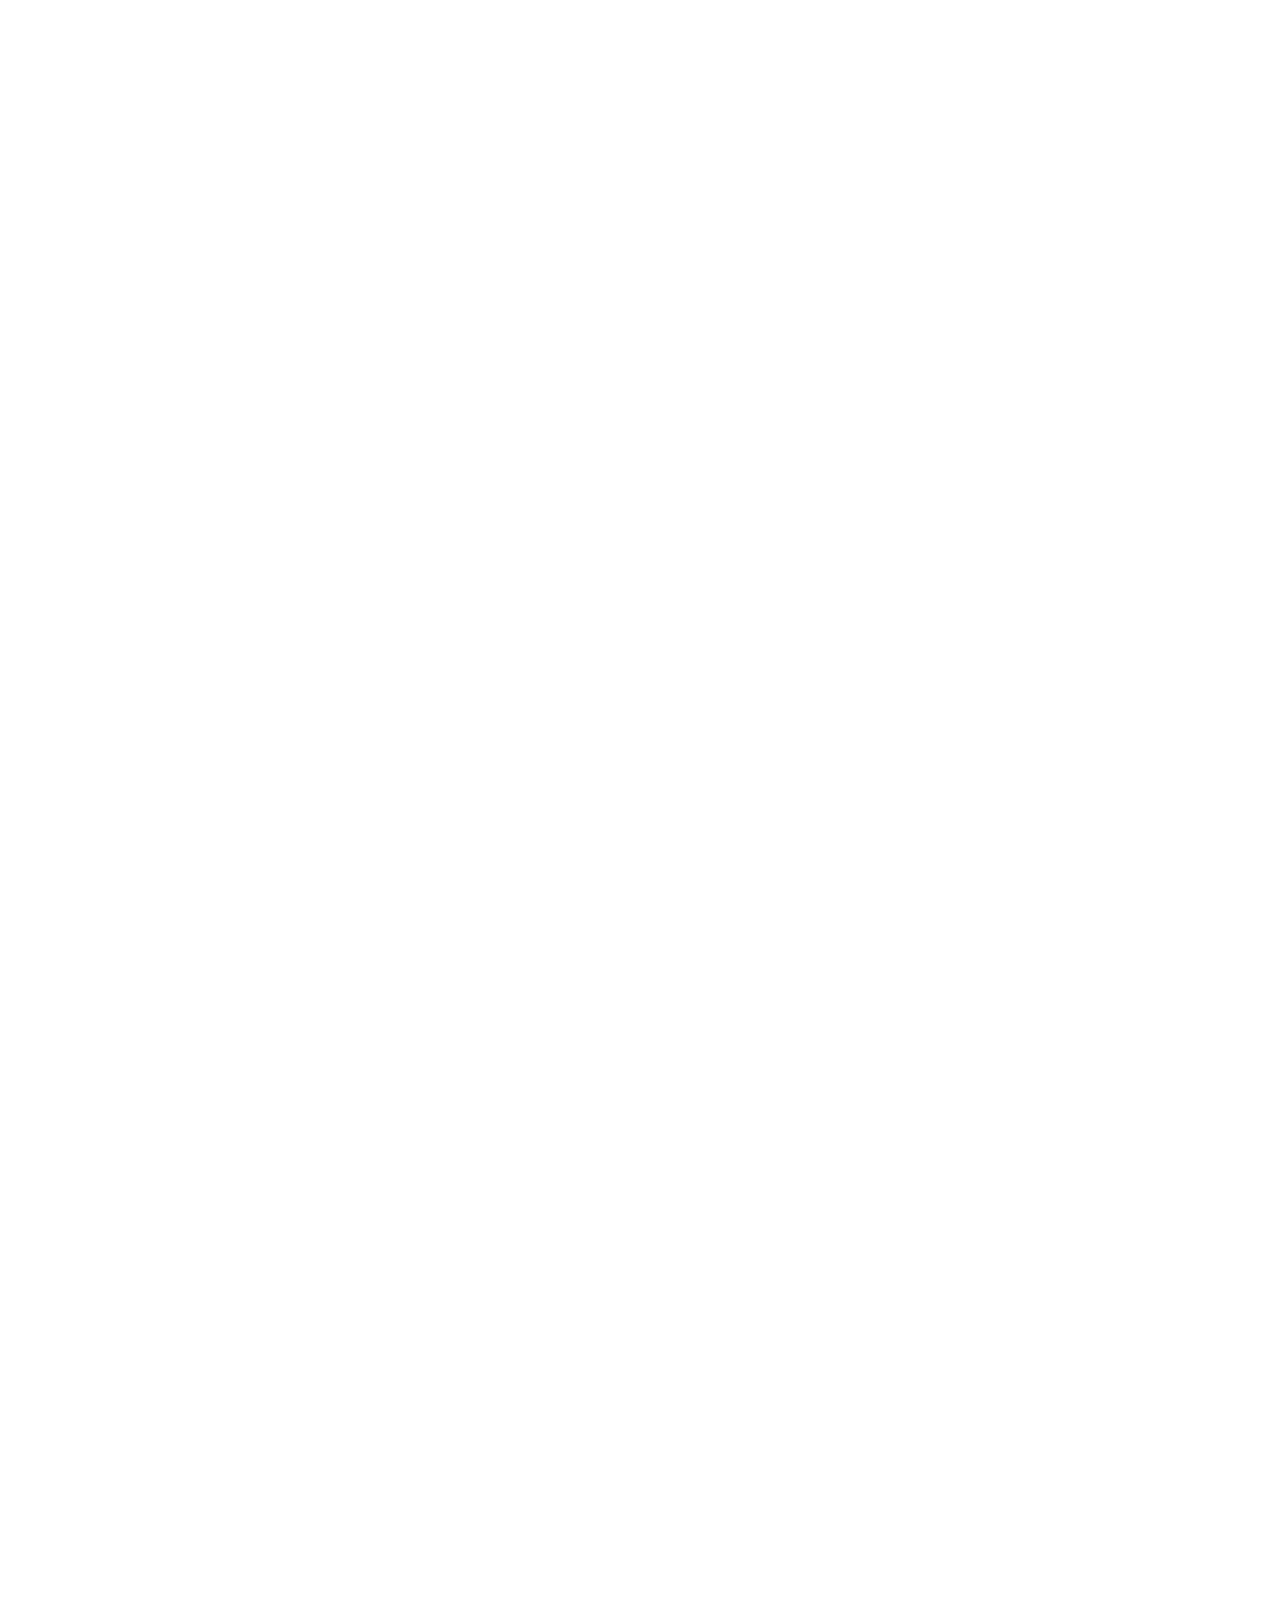
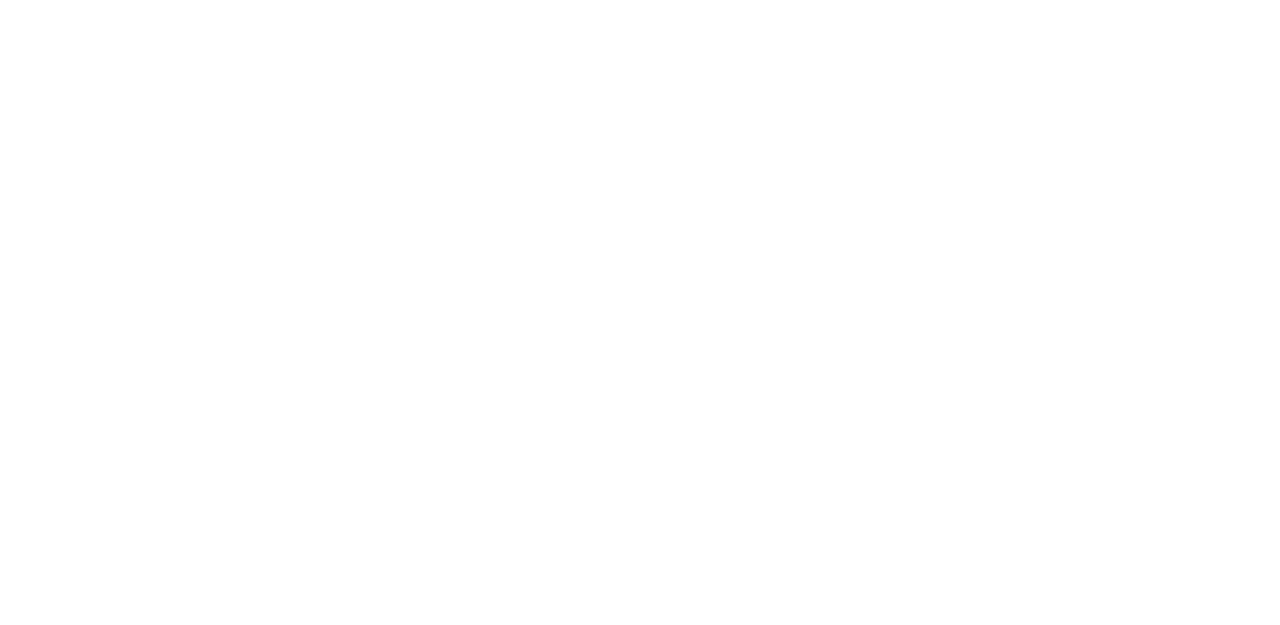
==== commit 5ff76d97: "first commit" ====
--- a/index.html
+++ b/index.html
@@ -79,21 +79,21 @@
           <p class="bg"><img src="images/s0_img2.jpg" alt="s0_img"></p>
           <div class="text">
             <h2><span>꿈</span>을 <span>현실</span>로<br>만들어 가는</h2>
-            <p><img src="images/mdm_ci_redesign_blue3.svg" alt=""></p>
+            <p><img src="images/mdm_ci_redesign_white3.svg" alt=""></p>
           </div>
         </div>
         <div class="swiper-slide">
           <p class="bg"><img src="images/s0_img3.jpg" alt="s0_img"></p>
           <div class="text">
             <h2><span>꿈</span>을 <span>현실</span>로<br>만들어 가는</h2>
-            <p><img src="images/mdm_ci_redesign_blue3.svg" alt=""></p>
+            <p><img src="images/mdm_ci_redesign_white3.svg" alt=""></p>
           </div>
         </div>
         <div class="swiper-slide">
           <p class="bg"><img src="images/s0_img5.jpg" alt="s0_img"></p>
           <div class="text">
             <h2><span>꿈</span>을 <span>현실</span>로<br>만들어 가는</h2>
-            <p><img src="images/mdm_ci_redesign_blue3.svg" alt=""></p>
+            <p><img src="images/mdm_ci_redesign_white3.svg" alt=""></p>
           </div>
         </div>
       </div>
--- a/css/style2.css
+++ b/css/style2.css
@@ -184,6 +184,14 @@
 .s1 .swiper-slide .bg{
   width: 100%;
   height: 100vh;
+  position: relative;
+}
+.s1 .swiper-slide .bg::after{
+  content: "";
+  position: absolute;
+  left: 0; top: 0;
+  width: 100%; height: 100%;
+  background-color: rgba(0, 0, 0, .25);
 }
 .s1 .swiper-slide .bg img{
   width: 100%; height: 100%; object-fit: cover;
@@ -207,7 +215,7 @@
   letter-spacing: -2px;
 }
 .s1 .text h2 span{
-  color: #095dba;
+  color: #FFC53A;
   font-weight: bold;
 }
 .s1 .text p{
